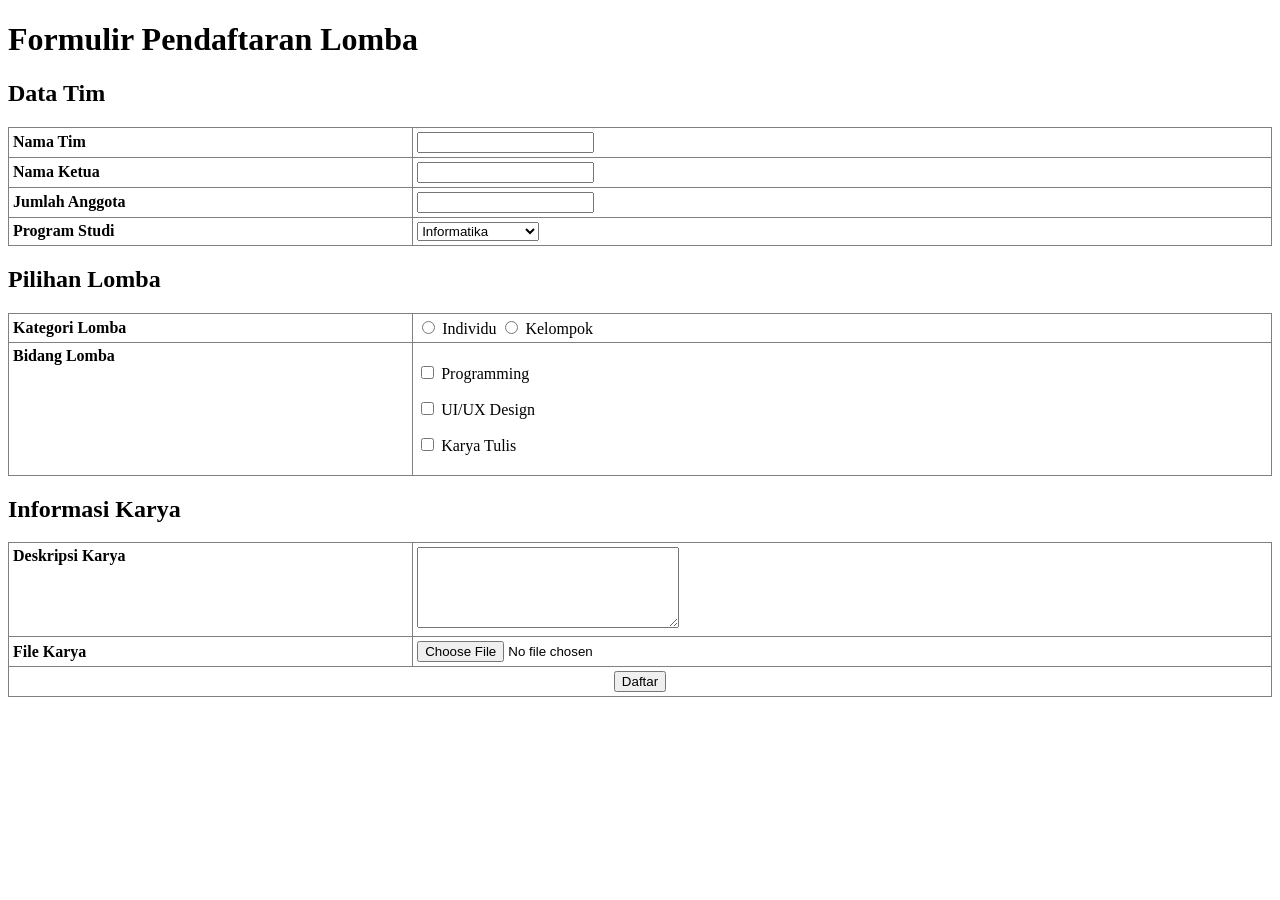
==== MP4_C_13459_XHTML/XHTML_Form_2_13459/index.html @ 61a77021 "Add files via upload" ====
<?xml version="1.0" encoding="UTF-8"?>
<!DOCTYPE html PUBLIC "-//W3C//DTD XHTML 1.0 Strict//EN"
	"http://www.w3.org/TR/xhtml1/DTD/xhtml1-strict.dtd">
<html xmlns="http://www.w3.org/1999/xhtml" xml:lang="id" lang="id">
<head>
	<meta http-equiv="Content-Type" content="text/html; charset=UTF-8" />
	<title>Formulir Pendaftaran Lomba</title>
</head>
<body>
	<h1>Formulir Pendaftaran Lomba</h1>
	<form action="" method="post" enctype="multipart/form-data">
		
		<h2>Data Tim</h2>
		<table cellspacing="4" cellpadding="4" border="1"
			style="border-collapse:collapse; width:100%;">
			<tr>
				<td style="width:32%;">
					<label for="nama_tim"><strong>Nama Tim</strong></label>
				</td>
				<td>
					<input type="text" id="nama_tim" name="nama_tim" />
				</td>
			</tr>
			<tr>
				<td style="width:32%;">
					<label for="nama_ketua"><strong>Nama Ketua</strong></label>
				</td>
				<td>
					<input type="text" id="nama_ketua" name="nama_ketua" />
				</td>
			</tr>
			<tr>
				<td style="width:32%;">
					<label for="jumlah_anggota"><strong>Jumlah Anggota</strong></label>
				</td>
				<td>
					<input type="text" id="jumlah_anggota" name="jumlah_anggota" />
				</td>
			</tr>
			<tr>
				<td style="width:32%;">
					<label for="prodi"><strong>Program Studi</strong></label>
				</td>
				<td>
					<select id="prodi" name="prodi">
						<option>Informatika</option>
						<option>Sistem Informasi</option>
						<option>Teknik Industri</option>
					</select>
				</td>
			</tr>
		</table>

		<h2>Pilihan Lomba</h2>
		<table cellspacing="4" cellpadding="4" border="1"
			style="border-collapse:collapse; width:100%;">
			<tr>
				<td style="width:32%;">
					<strong>Kategori Lomba</strong>
				</td>
				<td>
					<input type="radio" id="individu" name="kategori" value="Individu" />
					<label for="individu">Individu</label>
					<input type="radio" id="kelompok" name="kategori" value="Kelompok" />
					<label for="kelompok">Kelompok</label>
				</td>
			</tr>
			<tr>
				<td style="width:32%; vertical-align:top;">
					<strong>Bidang Lomba</strong>
				</td>
				<td>
					<p>
						<input type="checkbox" id="programming" name="bidang" value="Programming" />
						<label for="programming">Programming</label>
					</p>
					<p>
						<input type="checkbox" id="uiux" name="bidang" value="UI/UX Design" />
						<label for="uiux">UI/UX Design</label>
					</p>
					<p>
						<input type="checkbox" id="karya_tulis" name="bidang" value="Karya Tulis" />
						<label for="karya_tulis">Karya Tulis</label>
					</p>
				</td>
			</tr>
		</table>

		<h2>Informasi Karya</h2>
		<table cellspacing="4" cellpadding="4" border="1"
			style="border-collapse:collapse; width:100%;">
			<tr>
				<td style="width:32%; vertical-align:top;">
					<label for="deskripsi"><strong>Deskripsi Karya</strong></label>
				</td>
				<td>
					<textarea id="deskripsi" name="deskripsi" rows="5" cols="30"></textarea>
				</td>
			</tr>
			<tr>
				<td style="width:32%;">
					<label for="file_karya"><strong>File Karya</strong></label>
				</td>
				<td>
					<input type="file" id="file_karya" name="file_karya" />
				</td>
			</tr>
			<tr>
				<td colspan="2" style="text-align:center;">
					<input type="submit" name="daftar" value="Daftar" />
				</td>
			</tr>
		</table>

	</form>
</body>
</html>
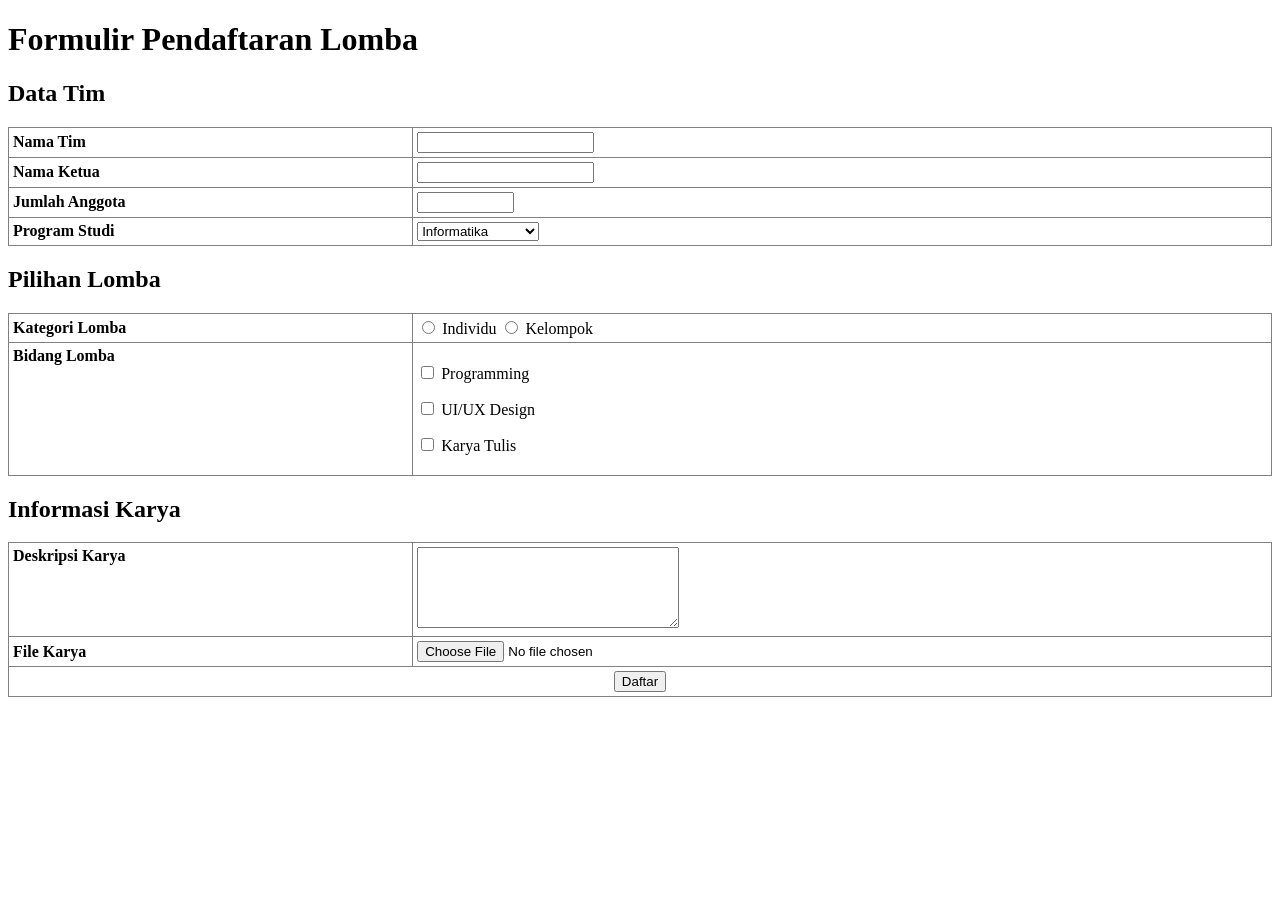
==== commit 9e85ad9c: "Add files via upload" ====
--- a/MP4_C_13459_XHTML/XHTML_Form_2_13459/index.html
+++ b/MP4_C_13459_XHTML/XHTML_Form_2_13459/index.html
@@ -34,7 +34,7 @@
 					<label for="jumlah_anggota"><strong>Jumlah Anggota</strong></label>
 				</td>
 				<td>
-					<input type="text" id="jumlah_anggota" name="jumlah_anggota" />
+					<input type="text" id="jumlah_anggota" name="jumlah_anggota" size="10" />
 				</td>
 			</tr>
 			<tr>
